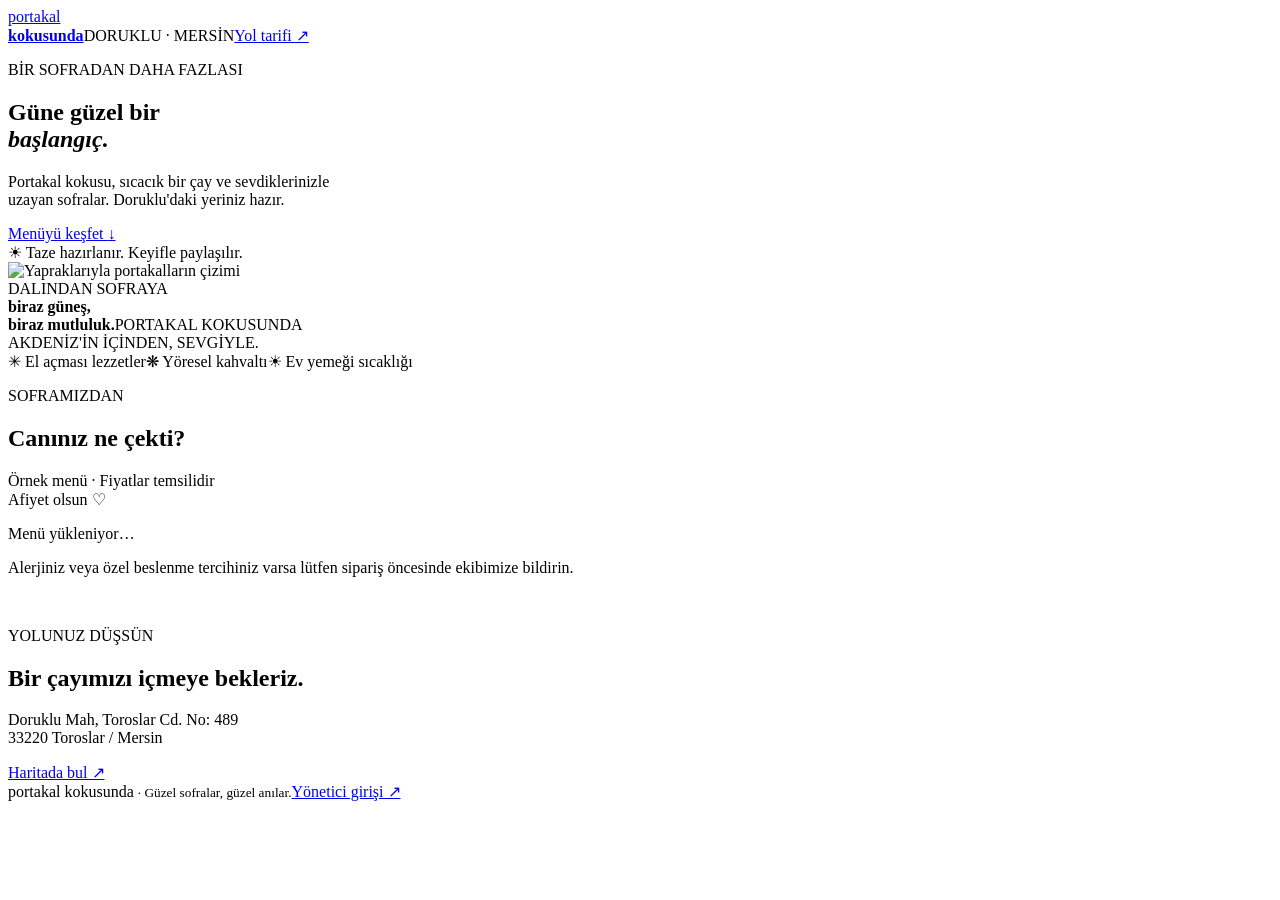
==== public/index.html @ a390a300 "Add orange themed QR menu with Supabase administration" ====
<!doctype html><html lang="tr"><head><meta charset="utf-8"><meta name="viewport" content="width=device-width, initial-scale=1"><meta name="theme-color" content="#f8f5ed"><title>Portakal Kokusunda · Doruklu, Mersin</title><link rel="icon" href="/orange.svg"><link rel="stylesheet" href="/style.css"></head><body><header class="topbar"><a class="brand" href="/"><img src="/orange.svg" alt=""><span>portakal<br><b>kokusunda</b></span></a><span class="location">DORUKLU · MERSİN</span><a class="map-link" href="https://www.google.com/maps/search/?api=1&query=Doruklu+Mah+Toroslar+Cd+No+489+Toroslar+Mersin" target="_blank" rel="noopener">Yol tarifi ↗</a></header><main><section class="hero"><div class="hero-copy"><p class="eyebrow">BİR SOFRADAN DAHA FAZLASI</p><h1>Güne güzel bir<br><em>başlangıç.</em></h1><p class="intro">Portakal kokusu, sıcacık bir çay ve sevdiklerinizle<br class="desktop"> uzayan sofralar. Doruklu'daki yeriniz hazır.</p><a class="primary" href="#menu">Menüyü keşfet <span>↓</span></a><div class="hero-note"><span class="sun">☀</span> Taze hazırlanır. Keyifle paylaşılır.</div></div><div class="hero-art"><img src="/orange-garden.svg" alt="Yapraklarıyla portakalların çizimi"><div class="round-label">DALINDAN SOFRAYA<br><strong>biraz güneş,<br>biraz mutluluk.</strong><span>PORTAKAL KOKUSUNDA</span></div><span class="photo-caption">AKDENİZ'İN İÇİNDEN, SEVGİYLE.</span></div></section><div class="values"><span>✳ El açması lezzetler</span><span>❋ Yöresel kahvaltı</span><span>☀ Ev yemeği sıcaklığı</span></div><section id="menu" class="menu-section"><div class="section-head"><div><p class="eyebrow">SOFRAMIZDAN</p><h2>Canınız ne çekti?</h2></div><span class="sample-note">Örnek menü · Fiyatlar temsilidir</span></div><nav id="categories" class="tabs" aria-label="Menü kategorileri"></nav><div class="menu-caption"><span id="category-caption"></span><span>Afiyet olsun ♡</span></div><div id="products" class="product-grid" aria-live="polite"><p>Menü yükleniyor…</p></div><p class="allergy">Alerjiniz veya özel beslenme tercihiniz varsa lütfen sipariş öncesinde ekibimize bildirin.</p></section><section class="visit"><img src="/orange.svg" alt=""><div><p class="eyebrow">YOLUNUZ DÜŞSÜN</p><h2>Bir çayımızı içmeye bekleriz.</h2><p>Doruklu Mah, Toroslar Cd. No: 489<br>33220 Toroslar / Mersin</p></div><a class="outline" href="https://www.google.com/maps/search/?api=1&query=Doruklu+Mah+Toroslar+Cd+No+489+Toroslar+Mersin" target="_blank" rel="noopener">Haritada bul ↗</a></section></main><footer><span>portakal kokusunda <small>· Güzel sofralar, güzel anılar.</small></span><a href="/admin">Yönetici girişi ↗</a></footer><script src="/config.js" defer></script><script src="/backend.js" defer></script><script src="/app.js" defer></script></body></html>
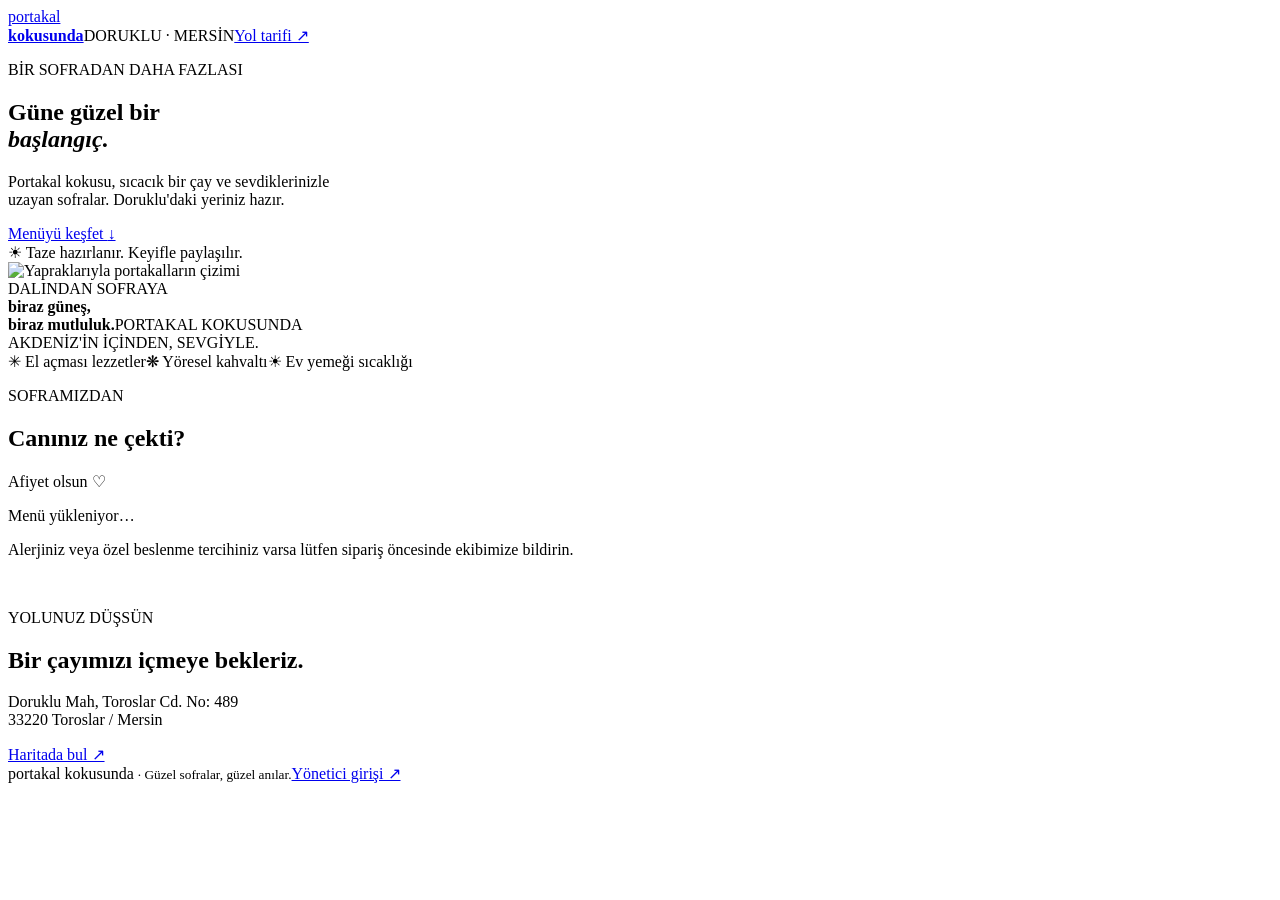
==== commit b49ba892: "Add editable business address and map directions settings" ====
--- a/public/index.html
+++ b/public/index.html
@@ -1 +1 @@
-<!doctype html><html lang="tr"><head><meta charset="utf-8"><meta name="viewport" content="width=device-width, initial-scale=1"><meta name="theme-color" content="#f8f5ed"><title>Portakal Kokusunda · Doruklu, Mersin</title><link rel="icon" href="/orange.svg"><link rel="stylesheet" href="/style.css"></head><body><header class="topbar"><a class="brand" href="/"><img src="/orange.svg" alt=""><span>portakal<br><b>kokusunda</b></span></a><span class="location">DORUKLU · MERSİN</span><a class="map-link" href="https://www.google.com/maps/search/?api=1&query=Doruklu+Mah+Toroslar+Cd+No+489+Toroslar+Mersin" target="_blank" rel="noopener">Yol tarifi ↗</a></header><main><section class="hero"><div class="hero-copy"><p class="eyebrow">BİR SOFRADAN DAHA FAZLASI</p><h1>Güne güzel bir<br><em>başlangıç.</em></h1><p class="intro">Portakal kokusu, sıcacık bir çay ve sevdiklerinizle<br class="desktop"> uzayan sofralar. Doruklu'daki yeriniz hazır.</p><a class="primary" href="#menu">Menüyü keşfet <span>↓</span></a><div class="hero-note"><span class="sun">☀</span> Taze hazırlanır. Keyifle paylaşılır.</div></div><div class="hero-art"><img src="/orange-garden.svg" alt="Yapraklarıyla portakalların çizimi"><div class="round-label">DALINDAN SOFRAYA<br><strong>biraz güneş,<br>biraz mutluluk.</strong><span>PORTAKAL KOKUSUNDA</span></div><span class="photo-caption">AKDENİZ'İN İÇİNDEN, SEVGİYLE.</span></div></section><div class="values"><span>✳ El açması lezzetler</span><span>❋ Yöresel kahvaltı</span><span>☀ Ev yemeği sıcaklığı</span></div><section id="menu" class="menu-section"><div class="section-head"><div><p class="eyebrow">SOFRAMIZDAN</p><h2>Canınız ne çekti?</h2></div><span class="sample-note">Örnek menü · Fiyatlar temsilidir</span></div><nav id="categories" class="tabs" aria-label="Menü kategorileri"></nav><div class="menu-caption"><span id="category-caption"></span><span>Afiyet olsun ♡</span></div><div id="products" class="product-grid" aria-live="polite"><p>Menü yükleniyor…</p></div><p class="allergy">Alerjiniz veya özel beslenme tercihiniz varsa lütfen sipariş öncesinde ekibimize bildirin.</p></section><section class="visit"><img src="/orange.svg" alt=""><div><p class="eyebrow">YOLUNUZ DÜŞSÜN</p><h2>Bir çayımızı içmeye bekleriz.</h2><p>Doruklu Mah, Toroslar Cd. No: 489<br>33220 Toroslar / Mersin</p></div><a class="outline" href="https://www.google.com/maps/search/?api=1&query=Doruklu+Mah+Toroslar+Cd+No+489+Toroslar+Mersin" target="_blank" rel="noopener">Haritada bul ↗</a></section></main><footer><span>portakal kokusunda <small>· Güzel sofralar, güzel anılar.</small></span><a href="/admin">Yönetici girişi ↗</a></footer><script src="/config.js" defer></script><script src="/backend.js" defer></script><script src="/app.js" defer></script></body></html>
+<!doctype html><html lang="tr"><head><meta charset="utf-8"><meta name="viewport" content="width=device-width, initial-scale=1"><meta name="theme-color" content="#f8f5ed"><title>Portakal Kokusunda · Doruklu, Mersin</title><link rel="icon" href="/orange.svg"><link rel="stylesheet" href="/style.css"></head><body><header class="topbar"><a class="brand" href="/"><img src="/orange.svg" alt=""><span>portakal<br><b>kokusunda</b></span></a><span class="location">DORUKLU · MERSİN</span><a class="map-link" data-map-link href="https://www.google.com/maps/search/?api=1&query=Doruklu+Mah+Toroslar+Cd+No+489+Toroslar+Mersin" target="_blank" rel="noopener">Yol tarifi ↗</a></header><main><section class="hero"><div class="hero-copy"><p class="eyebrow">BİR SOFRADAN DAHA FAZLASI</p><h1>Güne güzel bir<br><em>başlangıç.</em></h1><p class="intro">Portakal kokusu, sıcacık bir çay ve sevdiklerinizle<br class="desktop"> uzayan sofralar. Doruklu'daki yeriniz hazır.</p><a class="primary" href="#menu">Menüyü keşfet <span>↓</span></a><div class="hero-note"><span class="sun">☀</span> Taze hazırlanır. Keyifle paylaşılır.</div></div><div class="hero-art"><img src="/orange-garden.svg" alt="Yapraklarıyla portakalların çizimi"><div class="round-label">DALINDAN SOFRAYA<br><strong>biraz güneş,<br>biraz mutluluk.</strong><span>PORTAKAL KOKUSUNDA</span></div><span class="photo-caption">AKDENİZ'İN İÇİNDEN, SEVGİYLE.</span></div></section><div class="values"><span>✳ El açması lezzetler</span><span>❋ Yöresel kahvaltı</span><span>☀ Ev yemeği sıcaklığı</span></div><section id="menu" class="menu-section"><div class="section-head"><div><p class="eyebrow">SOFRAMIZDAN</p><h2>Canınız ne çekti?</h2></div></div><nav id="categories" class="tabs" aria-label="Menü kategorileri"></nav><div class="menu-caption"><span id="category-caption"></span><span>Afiyet olsun ♡</span></div><div id="products" class="product-grid" aria-live="polite"><p>Menü yükleniyor…</p></div><p class="allergy">Alerjiniz veya özel beslenme tercihiniz varsa lütfen sipariş öncesinde ekibimize bildirin.</p></section><section class="visit"><img src="/orange.svg" alt=""><div><p class="eyebrow">YOLUNUZ DÜŞSÜN</p><h2>Bir çayımızı içmeye bekleriz.</h2><p id="business-address">Doruklu Mah, Toroslar Cd. No: 489<br>33220 Toroslar / Mersin</p></div><a class="outline" data-map-link href="https://www.google.com/maps/search/?api=1&query=Doruklu+Mah+Toroslar+Cd+No+489+Toroslar+Mersin" target="_blank" rel="noopener">Haritada bul ↗</a></section></main><footer><span>portakal kokusunda <small>· Güzel sofralar, güzel anılar.</small></span><a href="/admin">Yönetici girişi ↗</a></footer><script src="/config.js" defer></script><script src="/backend.js" defer></script><script src="/app.js" defer></script></body></html>
